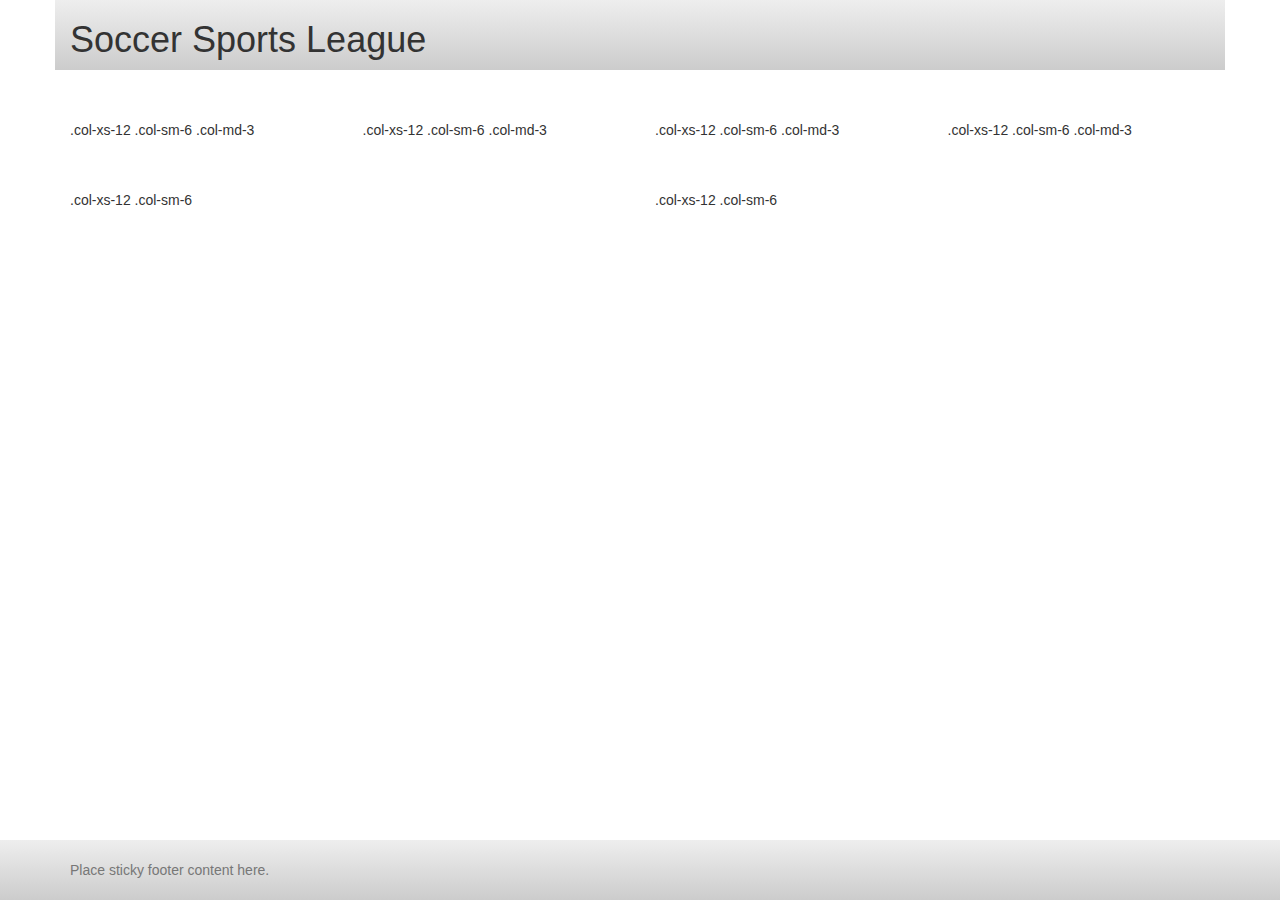
==== index.html @ 2d5b6041 "add sticky footer" ====
<!DOCTYPE html>
<html lang="">
<head>
    <meta charset="UTF-8">
    <meta name="viewport" content="width=device-width, initial-scale=1.0">
    <title>Sport League</title>
    <link rel="stylesheet" href="css/main.css">
    <link rel="stylesheet" href="https://maxcdn.bootstrapcdn.com/bootstrap/3.3.1/css/bootstrap.min.css">

    <script src="//code.jquery.com/jquery-1.11.0.min.js"></script>
    <script src="https://maxcdn.bootstrapcdn.com/bootstrap/3.3.1/js/bootstrap.min.js"></script>

</head>

<body>

    <div class="container">
        <header class="row">
            <div class="col-xs-12">
                <h1>Soccer Sports League</h1>
            </div>
        </header>
<!--
        <svg id="first-ball" version="1.1" id="ball-layer" xmlns="http://www.w3.org/2000/svg" xmlns:xlink="http://www.w3.org/1999/xlink" x="0px" y="0px"
             viewBox="200 -300 4096 4096" enable-background="new 200 -300 4096 4096">
            <g id="ball-object" transform="translate(800,500) rotate(10)">
            <animateMotion
              path="M-186.4-1913.2c0,0,1720.5,4907,2464.4,1403.7
	S5121.4,720.2,5121.4,720.2"
              begin="0s" dur="3s" repeatCount="indefinite"
              />
                <radialGradient id="shadow_1_" cx="400.1375" cy="200.0938" r="0.8" gradientTransform="matrix(761.9048 0 0 -761.9048 -304447.8438 152295)" gradientUnits="userSpaceOnUse">
                <stop  offset="0" style="stop-color:#FFFFFF"/>
                <stop  offset="0.4" style="stop-color:#FFFFFF"/>
                <stop  offset="0.8" style="stop-color:#EEEEEE"/>
            </radialGradient>
            <circle id="shadow" fill="url(#shadow_1_)" cx="495" cy="-5" r="381"/>
            <g id="internal">
                <g>
                    <defs>
                        <circle id="SVGID_1_" cx="495" cy="-5" r="381"/>
                    </defs>
                    <clipPath id="SVGID_2_">
                        <use xlink:href="#SVGID_1_"  overflow="visible"/>
                    </clipPath>
                    <g id="black_stuff_3_" clip-path="url(#SVGID_2_)">
                        <g>
                            <path stroke="#000000" stroke-linejoin="round" d="M517.9-126.9c50.8,10.2,101.6,26.7,152.4,49.5
                                C698.2-118,721-153.6,738.8-184C703.3-237.4,669-274.2,636-294.5c-50.8,2.5-96.5,12.7-137.1,30.5
                                C506.4-220.9,512.8-175.2,517.9-126.9"/>
                            <path stroke="#000000" stroke-linejoin="round" d="M396-12.6c-48.3-15.2-94-26.7-137.1-34.3c-30.5,40.6-48.3,82.5-53.3,125.7
                                c17.8,45.7,50.8,86.3,99,121.9c45.7-17.8,87.6-36.8,125.7-57.1C415,82.6,403.6,30.6,396-12.6"/>
                            <path stroke="#000000" stroke-linejoin="round" d="M133.1,78.8c-17.8-25.4-26.7-63.5-26.7-114.3v335.2h64.8
                                C145.8,210.9,133.1,137.2,133.1,78.8"/>
                            <path stroke="#000000" stroke-linejoin="round" d="M704.5,86.4c-35.6,43.2-74.9,78.7-118.1,106.7c10.2,33,19,67.3,26.7,102.9
                                c61-2.5,107.9-17.8,141-45.7c25.4-43.2,40.6-83.8,45.7-121.9C761.7,110.6,729.9,96.6,704.5,86.4"/>
                            <path stroke="#000000" stroke-linejoin="round" d="M495,452.1l-11.4-95.2c-55.9-5.1-105.4-21.6-148.6-49.5
                                c-20.3,5.1-43.2,3.8-68.6-3.8"/>
                            <path stroke="#000000" stroke-linejoin="round" d="M152.1-187.9c25.4-10.2,53.3-11.4,83.8-3.8c40.6-55.9,82.5-91.4,125.7-106.7
                                c0-58.4-6.3-87.6-19-87.6H114"/>
                            <path stroke="#000000" stroke-linejoin="round" d="M876-214.5L826.4-146C854.4-77.4,867.1-24,864.5,14l11.4,3.8"/>
                        </g>
                        <g>
                            <path fill="none" stroke="#000000" stroke-linejoin="round" d="M517.9-126.9C456.9-76.1,416.3-38,396-12.6 M670.2-77.4
                                c20.3,61,31.7,115.6,34.3,163.8 M738.8-184c33,7.6,62.2,20.3,87.6,38.1 M636-294.5c5.1-35.6,3.8-66-3.8-91.4 M498.8-264
                                c-35.6-22.9-81.3-34.3-137.1-34.3 M258.8-46.9c-12.7-35.6-20.3-83.8-22.9-144.8 M205.5,78.8c-22.9,5.1-47,5.1-72.4,0
                                 M304.5,200.7c2.5,40.6,12.7,76.2,30.5,106.7 M430.2,143.6c43.2,22.9,95.2,39.4,156.2,49.5 M613.1,296
                                c-27.9,33-71.1,53.3-129.5,61 M754,250.2l45.7,49.5 M799.8,128.3c25.4-25.4,47-63.5,64.8-114.3"/>
                        </g>
                    </g>
                </g>
            </g>

                <radialGradient id="circumference_1_" cx="400.2375" cy="199.8938" r="0.5" gradientTransform="matrix(761.9048 0 0 -761.9048 -304447.8438 152295)" gradientUnits="userSpaceOnUse">
                <stop  offset="0" style="stop-color:#FFFFFF;stop-opacity:0"/>
                <stop  offset="0.8" style="stop-color:#FFFFFF;stop-opacity:0"/>
                <stop  offset="0.99" style="stop-color:#000000;stop-opacity:0.3"/>
                <stop  offset="1" style="stop-color:#000000"/>
            </radialGradient>
            <circle id="circumference" fill="url(#circumference_1_)" cx="495" cy="-5" r="381"/>
        </g>
        </svg>
        <svg id="first-ball" version="1.1" id="ball-layer" xmlns="http://www.w3.org/2000/svg" xmlns:xlink="http://www.w3.org/1999/xlink" x="0px" y="0px"
             viewBox="200 -300 4096 4096" enable-background="new 200 -300 4096 4096">
            <g id="ball-object" transform="translate(800,500) rotate(10)">
            <animateMotion
              path="M-186.4-1913.2c0,0,1720.5,4907,2464.4,1403.7
	S5121.4,720.2,5121.4,720.2"
              begin="0.5s" dur="3s" repeatCount="indefinite"
              />
                <radialGradient id="shadow_1_" cx="400.1375" cy="200.0938" r="0.8" gradientTransform="matrix(761.9048 0 0 -761.9048 -304447.8438 152295)" gradientUnits="userSpaceOnUse">
                <stop  offset="0" style="stop-color:#FFFFFF"/>
                <stop  offset="0.4" style="stop-color:#FFFFFF"/>
                <stop  offset="0.8" style="stop-color:#EEEEEE"/>
            </radialGradient>
            <circle id="shadow" fill="url(#shadow_1_)" cx="495" cy="-5" r="381"/>
            <g id="internal">
                <g>
                    <defs>
                        <circle id="SVGID_1_" cx="495" cy="-5" r="381"/>
                    </defs>
                    <clipPath id="SVGID_2_">
                        <use xlink:href="#SVGID_1_"  overflow="visible"/>
                    </clipPath>
                    <g id="black_stuff_3_" clip-path="url(#SVGID_2_)">
                        <g>
                            <path stroke="#000000" stroke-linejoin="round" d="M517.9-126.9c50.8,10.2,101.6,26.7,152.4,49.5
                                C698.2-118,721-153.6,738.8-184C703.3-237.4,669-274.2,636-294.5c-50.8,2.5-96.5,12.7-137.1,30.5
                                C506.4-220.9,512.8-175.2,517.9-126.9"/>
                            <path stroke="#000000" stroke-linejoin="round" d="M396-12.6c-48.3-15.2-94-26.7-137.1-34.3c-30.5,40.6-48.3,82.5-53.3,125.7
                                c17.8,45.7,50.8,86.3,99,121.9c45.7-17.8,87.6-36.8,125.7-57.1C415,82.6,403.6,30.6,396-12.6"/>
                            <path stroke="#000000" stroke-linejoin="round" d="M133.1,78.8c-17.8-25.4-26.7-63.5-26.7-114.3v335.2h64.8
                                C145.8,210.9,133.1,137.2,133.1,78.8"/>
                            <path stroke="#000000" stroke-linejoin="round" d="M704.5,86.4c-35.6,43.2-74.9,78.7-118.1,106.7c10.2,33,19,67.3,26.7,102.9
                                c61-2.5,107.9-17.8,141-45.7c25.4-43.2,40.6-83.8,45.7-121.9C761.7,110.6,729.9,96.6,704.5,86.4"/>
                            <path stroke="#000000" stroke-linejoin="round" d="M495,452.1l-11.4-95.2c-55.9-5.1-105.4-21.6-148.6-49.5
                                c-20.3,5.1-43.2,3.8-68.6-3.8"/>
                            <path stroke="#000000" stroke-linejoin="round" d="M152.1-187.9c25.4-10.2,53.3-11.4,83.8-3.8c40.6-55.9,82.5-91.4,125.7-106.7
                                c0-58.4-6.3-87.6-19-87.6H114"/>
                            <path stroke="#000000" stroke-linejoin="round" d="M876-214.5L826.4-146C854.4-77.4,867.1-24,864.5,14l11.4,3.8"/>
                        </g>
                        <g>
                            <path fill="none" stroke="#000000" stroke-linejoin="round" d="M517.9-126.9C456.9-76.1,416.3-38,396-12.6 M670.2-77.4
                                c20.3,61,31.7,115.6,34.3,163.8 M738.8-184c33,7.6,62.2,20.3,87.6,38.1 M636-294.5c5.1-35.6,3.8-66-3.8-91.4 M498.8-264
                                c-35.6-22.9-81.3-34.3-137.1-34.3 M258.8-46.9c-12.7-35.6-20.3-83.8-22.9-144.8 M205.5,78.8c-22.9,5.1-47,5.1-72.4,0
                                 M304.5,200.7c2.5,40.6,12.7,76.2,30.5,106.7 M430.2,143.6c43.2,22.9,95.2,39.4,156.2,49.5 M613.1,296
                                c-27.9,33-71.1,53.3-129.5,61 M754,250.2l45.7,49.5 M799.8,128.3c25.4-25.4,47-63.5,64.8-114.3"/>
                        </g>
                    </g>
                </g>
            </g>

                <radialGradient id="circumference_1_" cx="400.2375" cy="199.8938" r="0.5" gradientTransform="matrix(761.9048 0 0 -761.9048 -304447.8438 152295)" gradientUnits="userSpaceOnUse">
                <stop  offset="0" style="stop-color:#FFFFFF;stop-opacity:0"/>
                <stop  offset="0.8" style="stop-color:#FFFFFF;stop-opacity:0"/>
                <stop  offset="0.99" style="stop-color:#000000;stop-opacity:0.3"/>
                <stop  offset="1" style="stop-color:#000000"/>
            </radialGradient>
            <circle id="circumference" fill="url(#circumference_1_)" cx="495" cy="-5" r="381"/>
        </g>
        </svg>

        <svg id="first-ball" version="1.1" id="ball-layer" xmlns="http://www.w3.org/2000/svg" xmlns:xlink="http://www.w3.org/1999/xlink" x="0px" y="0px"
             viewBox="200 -300 4096 4096" enable-background="new 200 -300 4096 4096">
            <g id="ball-object" transform="translate(800,500) rotate(10)">
            <animateMotion
              path="M-186.4-1913.2c0,0,1720.5,4907,2464.4,1403.7
	S5121.4,720.2,5121.4,720.2"
              begin="1s" dur="3s" repeatCount="indefinite"
              />
                <radialGradient id="shadow_1_" cx="400.1375" cy="200.0938" r="0.8" gradientTransform="matrix(761.9048 0 0 -761.9048 -304447.8438 152295)" gradientUnits="userSpaceOnUse">
                <stop  offset="0" style="stop-color:#FFFFFF"/>
                <stop  offset="0.4" style="stop-color:#FFFFFF"/>
                <stop  offset="0.8" style="stop-color:#EEEEEE"/>
            </radialGradient>
            <circle id="shadow" fill="url(#shadow_1_)" cx="495" cy="-5" r="381"/>
            <g id="internal">
                <g>
                    <defs>
                        <circle id="SVGID_1_" cx="495" cy="-5" r="381"/>
                    </defs>
                    <clipPath id="SVGID_2_">
                        <use xlink:href="#SVGID_1_"  overflow="visible"/>
                    </clipPath>
                    <g id="black_stuff_3_" clip-path="url(#SVGID_2_)">
                        <g>
                            <path stroke="#000000" stroke-linejoin="round" d="M517.9-126.9c50.8,10.2,101.6,26.7,152.4,49.5
                                C698.2-118,721-153.6,738.8-184C703.3-237.4,669-274.2,636-294.5c-50.8,2.5-96.5,12.7-137.1,30.5
                                C506.4-220.9,512.8-175.2,517.9-126.9"/>
                            <path stroke="#000000" stroke-linejoin="round" d="M396-12.6c-48.3-15.2-94-26.7-137.1-34.3c-30.5,40.6-48.3,82.5-53.3,125.7
                                c17.8,45.7,50.8,86.3,99,121.9c45.7-17.8,87.6-36.8,125.7-57.1C415,82.6,403.6,30.6,396-12.6"/>
                            <path stroke="#000000" stroke-linejoin="round" d="M133.1,78.8c-17.8-25.4-26.7-63.5-26.7-114.3v335.2h64.8
                                C145.8,210.9,133.1,137.2,133.1,78.8"/>
                            <path stroke="#000000" stroke-linejoin="round" d="M704.5,86.4c-35.6,43.2-74.9,78.7-118.1,106.7c10.2,33,19,67.3,26.7,102.9
                                c61-2.5,107.9-17.8,141-45.7c25.4-43.2,40.6-83.8,45.7-121.9C761.7,110.6,729.9,96.6,704.5,86.4"/>
                            <path stroke="#000000" stroke-linejoin="round" d="M495,452.1l-11.4-95.2c-55.9-5.1-105.4-21.6-148.6-49.5
                                c-20.3,5.1-43.2,3.8-68.6-3.8"/>
                            <path stroke="#000000" stroke-linejoin="round" d="M152.1-187.9c25.4-10.2,53.3-11.4,83.8-3.8c40.6-55.9,82.5-91.4,125.7-106.7
                                c0-58.4-6.3-87.6-19-87.6H114"/>
                            <path stroke="#000000" stroke-linejoin="round" d="M876-214.5L826.4-146C854.4-77.4,867.1-24,864.5,14l11.4,3.8"/>
                        </g>
                        <g>
                            <path fill="none" stroke="#000000" stroke-linejoin="round" d="M517.9-126.9C456.9-76.1,416.3-38,396-12.6 M670.2-77.4
                                c20.3,61,31.7,115.6,34.3,163.8 M738.8-184c33,7.6,62.2,20.3,87.6,38.1 M636-294.5c5.1-35.6,3.8-66-3.8-91.4 M498.8-264
                                c-35.6-22.9-81.3-34.3-137.1-34.3 M258.8-46.9c-12.7-35.6-20.3-83.8-22.9-144.8 M205.5,78.8c-22.9,5.1-47,5.1-72.4,0
                                 M304.5,200.7c2.5,40.6,12.7,76.2,30.5,106.7 M430.2,143.6c43.2,22.9,95.2,39.4,156.2,49.5 M613.1,296
                                c-27.9,33-71.1,53.3-129.5,61 M754,250.2l45.7,49.5 M799.8,128.3c25.4-25.4,47-63.5,64.8-114.3"/>
                        </g>
                    </g>
                </g>
            </g>

                <radialGradient id="circumference_1_" cx="400.2375" cy="199.8938" r="0.5" gradientTransform="matrix(761.9048 0 0 -761.9048 -304447.8438 152295)" gradientUnits="userSpaceOnUse">
                <stop  offset="0" style="stop-color:#FFFFFF;stop-opacity:0"/>
                <stop  offset="0.8" style="stop-color:#FFFFFF;stop-opacity:0"/>
                <stop  offset="0.99" style="stop-color:#000000;stop-opacity:0.3"/>
                <stop  offset="1" style="stop-color:#000000"/>
            </radialGradient>
            <circle id="circumference" fill="url(#circumference_1_)" cx="495" cy="-5" r="381"/>
        </g>
        </svg>

        <svg id="first-ball" version="1.1" id="ball-layer" xmlns="http://www.w3.org/2000/svg" xmlns:xlink="http://www.w3.org/1999/xlink" x="0px" y="0px"
             viewBox="200 -300 4096 4096" enable-background="new 200 -300 4096 4096">
            <g id="ball-object" transform="translate(800,500) rotate(10)">
            <animateMotion
              path="M-186.4-546.2c0,0,754.3,1947.4,1141.3,553.7S2119,510,2119,510"
              begin="1.5s" dur="3s" repeatCount="indefinite"
              />
                <radialGradient id="shadow_1_" cx="400.1375" cy="200.0938" r="0.8" gradientTransform="matrix(761.9048 0 0 -761.9048 -304447.8438 152295)" gradientUnits="userSpaceOnUse">
                <stop  offset="0" style="stop-color:#FFFFFF"/>
                <stop  offset="0.4" style="stop-color:#FFFFFF"/>
                <stop  offset="0.8" style="stop-color:#EEEEEE"/>
            </radialGradient>
            <circle id="shadow" fill="url(#shadow_1_)" cx="495" cy="-5" r="381"/>
            <g id="internal">
                <g>
                    <defs>
                        <circle id="SVGID_1_" cx="495" cy="-5" r="381"/>
                    </defs>
                    <clipPath id="SVGID_2_">
                        <use xlink:href="#SVGID_1_"  overflow="visible"/>
                    </clipPath>
                    <g id="black_stuff_3_" clip-path="url(#SVGID_2_)">
                        <g>
                            <path stroke="#000000" stroke-linejoin="round" d="M517.9-126.9c50.8,10.2,101.6,26.7,152.4,49.5
                                C698.2-118,721-153.6,738.8-184C703.3-237.4,669-274.2,636-294.5c-50.8,2.5-96.5,12.7-137.1,30.5
                                C506.4-220.9,512.8-175.2,517.9-126.9"/>
                            <path stroke="#000000" stroke-linejoin="round" d="M396-12.6c-48.3-15.2-94-26.7-137.1-34.3c-30.5,40.6-48.3,82.5-53.3,125.7
                                c17.8,45.7,50.8,86.3,99,121.9c45.7-17.8,87.6-36.8,125.7-57.1C415,82.6,403.6,30.6,396-12.6"/>
                            <path stroke="#000000" stroke-linejoin="round" d="M133.1,78.8c-17.8-25.4-26.7-63.5-26.7-114.3v335.2h64.8
                                C145.8,210.9,133.1,137.2,133.1,78.8"/>
                            <path stroke="#000000" stroke-linejoin="round" d="M704.5,86.4c-35.6,43.2-74.9,78.7-118.1,106.7c10.2,33,19,67.3,26.7,102.9
                                c61-2.5,107.9-17.8,141-45.7c25.4-43.2,40.6-83.8,45.7-121.9C761.7,110.6,729.9,96.6,704.5,86.4"/>
                            <path stroke="#000000" stroke-linejoin="round" d="M495,452.1l-11.4-95.2c-55.9-5.1-105.4-21.6-148.6-49.5
                                c-20.3,5.1-43.2,3.8-68.6-3.8"/>
                            <path stroke="#000000" stroke-linejoin="round" d="M152.1-187.9c25.4-10.2,53.3-11.4,83.8-3.8c40.6-55.9,82.5-91.4,125.7-106.7
                                c0-58.4-6.3-87.6-19-87.6H114"/>
                            <path stroke="#000000" stroke-linejoin="round" d="M876-214.5L826.4-146C854.4-77.4,867.1-24,864.5,14l11.4,3.8"/>
                        </g>
                        <g>
                            <path fill="none" stroke="#000000" stroke-linejoin="round" d="M517.9-126.9C456.9-76.1,416.3-38,396-12.6 M670.2-77.4
                                c20.3,61,31.7,115.6,34.3,163.8 M738.8-184c33,7.6,62.2,20.3,87.6,38.1 M636-294.5c5.1-35.6,3.8-66-3.8-91.4 M498.8-264
                                c-35.6-22.9-81.3-34.3-137.1-34.3 M258.8-46.9c-12.7-35.6-20.3-83.8-22.9-144.8 M205.5,78.8c-22.9,5.1-47,5.1-72.4,0
                                 M304.5,200.7c2.5,40.6,12.7,76.2,30.5,106.7 M430.2,143.6c43.2,22.9,95.2,39.4,156.2,49.5 M613.1,296
                                c-27.9,33-71.1,53.3-129.5,61 M754,250.2l45.7,49.5 M799.8,128.3c25.4-25.4,47-63.5,64.8-114.3"/>
                        </g>
                    </g>
                </g>
            </g>

                <radialGradient id="circumference_1_" cx="400.2375" cy="199.8938" r="0.5" gradientTransform="matrix(761.9048 0 0 -761.9048 -304447.8438 152295)" gradientUnits="userSpaceOnUse">
                <stop  offset="0" style="stop-color:#FFFFFF;stop-opacity:0"/>
                <stop  offset="0.8" style="stop-color:#FFFFFF;stop-opacity:0"/>
                <stop  offset="0.99" style="stop-color:#000000;stop-opacity:0.3"/>
                <stop  offset="1" style="stop-color:#000000"/>
            </radialGradient>
            <circle id="circumference" fill="url(#circumference_1_)" cx="495" cy="-5" r="381"/>
        </g>
        </svg>
-->

<!--        Navigation Bar: Columns start at 100% wide on mobile and bump up 50% wide on
tablets and finally 25% on desktop browsers. -->
        <div class="row top-buffer">
            <div class="col-xs-12 col-sm-6 col-md-3">.col-xs-12 .col-sm-6 .col-md-3</div>
            <div class="col-xs-12 col-sm-6 col-md-3">.col-xs-12 .col-sm-6 .col-md-3</div>
            <div class="col-xs-12 col-sm-6 col-md-3">.col-xs-12 .col-sm-6 .col-md-3</div>
            <div class="col-xs-12 col-sm-6 col-md-3">.col-xs-12 .col-sm-6 .col-md-3</div>
        </div>

<!--        Contents:-->
        <div class="row top-buffer">
            <div class="col-xs-12 col-sm-6">.col-xs-12 .col-sm-6</div>
            <div class="col-xs-12 col-sm-6">.col-xs-12 .col-sm-6</div>
        </div>
    </div> <!--Closing tag for bootstrap container div -->

    <footer class="footer">
      <div class="container">
        <p class="text-muted">Place sticky footer content here.</p>
      </div>
    </footer>
</body>
</html>
---- css/main.css ----
.container {
  /*
      background-image: url("../img/soccer-field.jpg");
      background-repeat: no-repeat;
      background-position: top left;
      background-size: cover;
  */
  /*    height: 500px;*/ }

header, footer {
  background: #eeeeee;
  background: -moz-linear-gradient(top, #eeeeee 0%, #cccccc 100%);
  background: -webkit-gradient(linear, left top, left bottom, color-stop(0%, #eeeeee), color-stop(100%, #cccccc));
  background: -webkit-linear-gradient(top, #eeeeee 0%, #cccccc 100%);
  background: -o-linear-gradient(top, #eeeeee 0%, #cccccc 100%);
  background: -ms-linear-gradient(top, #eeeeee 0%, #cccccc 100%);
  background: linear-gradient(to bottom, #eeeeee 0%, #cccccc 100%); }

.footer .text-muted {
  margin: 20px 0; }

html {
  position: relative;
  min-height: 100%; }

body {
  /* Margin bottom by footer height */
  margin-bottom: 60px; }

.footer {
  position: absolute;
  bottom: 0;
  width: 100%;
  /* Set the fixed height of the footer here */
  height: 60px;
  background-color: #f5f5f5; }

.top-buffer {
  margin-top: 50px; }

/************************** svg styling ************************/
#internal #black_stuff_3_ g {
  fill: orange; }

#shadow {
  fill: white; }

#first-ball {
  width: 20%; }

/*# sourceMappingURL=main.css.map */
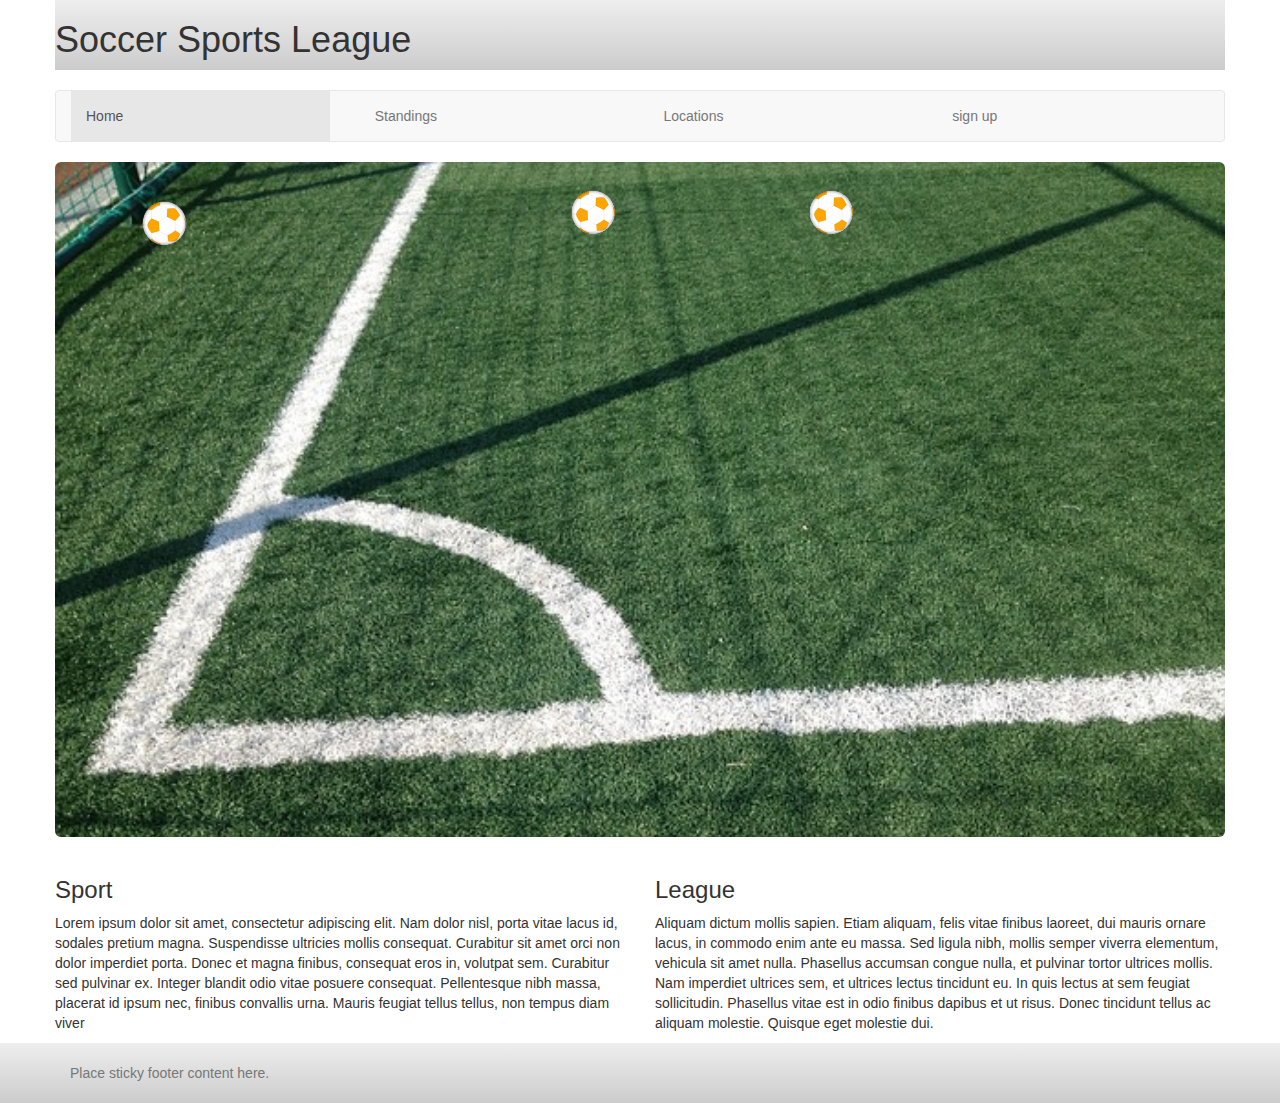
==== commit 6339292b: "adding navbar and image to homepage" ====
--- a/index.html
+++ b/index.html
@@ -4,8 +4,8 @@
     <meta charset="UTF-8">
     <meta name="viewport" content="width=device-width, initial-scale=1.0">
     <title>Sport League</title>
+    <link rel="stylesheet" href="https://maxcdn.bootstrapcdn.com/bootstrap/3.3.1/css/bootstrap.min.css">
     <link rel="stylesheet" href="css/main.css">
-    <link rel="stylesheet" href="https://maxcdn.bootstrapcdn.com/bootstrap/3.3.1/css/bootstrap.min.css">
 
     <script src="//code.jquery.com/jquery-1.11.0.min.js"></script>
     <script src="https://maxcdn.bootstrapcdn.com/bootstrap/3.3.1/js/bootstrap.min.js"></script>
@@ -16,12 +16,25 @@
 
     <div class="container">
         <header class="row">
-            <div class="col-xs-12">
-                <h1>Soccer Sports League</h1>
-            </div>
+            <h1>Soccer Sports League</h1>
         </header>
-<!--
-        <svg id="first-ball" version="1.1" id="ball-layer" xmlns="http://www.w3.org/2000/svg" xmlns:xlink="http://www.w3.org/1999/xlink" x="0px" y="0px"
+
+<!--        Navigation Bar: Columns start at 100% wide on mobile and bump up 50% wide on
+tablets and finally 25% on desktop browsers. -->
+
+    <nav class="row navbar navbar-default top-buffer" role="navigation">
+          <ul class="container nav navbar-nav">
+            <li class="active col-xs-12 col-sm-6 col-md-3"><a href="#">Home</a></li>
+            <li class="col-xs-12 col-sm-6 col-md-3"><a href="#standings">Standings</a></li>
+            <li class="col-xs-12 col-sm-6 col-md-3"><a href="#locations">Locations</a></li>
+            <li class="col-xs-12 col-sm-6 col-md-3"><a href="#sign-up">sign up</a></li>
+          </ul>
+    </nav>
+
+    <article class="row top-buffer">
+        <div class="jumbotron">
+<!--            <img src="img/soccer-field.jpg" id="soccer-field" class="img-responsive" alt="soccer field">-->
+            <svg id="first-ball" version="1.1" id="ball-layer" xmlns="http://www.w3.org/2000/svg" xmlns:xlink="http://www.w3.org/1999/xlink" x="0px" y="0px"
              viewBox="200 -300 4096 4096" enable-background="new 200 -300 4096 4096">
             <g id="ball-object" transform="translate(800,500) rotate(10)">
             <animateMotion
@@ -258,22 +271,21 @@
             <circle id="circumference" fill="url(#circumference_1_)" cx="495" cy="-5" r="381"/>
         </g>
         </svg>
--->
-
-<!--        Navigation Bar: Columns start at 100% wide on mobile and bump up 50% wide on
-tablets and finally 25% on desktop browsers. -->
-        <div class="row top-buffer">
-            <div class="col-xs-12 col-sm-6 col-md-3">.col-xs-12 .col-sm-6 .col-md-3</div>
-            <div class="col-xs-12 col-sm-6 col-md-3">.col-xs-12 .col-sm-6 .col-md-3</div>
-            <div class="col-xs-12 col-sm-6 col-md-3">.col-xs-12 .col-sm-6 .col-md-3</div>
-            <div class="col-xs-12 col-sm-6 col-md-3">.col-xs-12 .col-sm-6 .col-md-3</div>
         </div>
+
 
 <!--        Contents:-->
         <div class="row top-buffer">
-            <div class="col-xs-12 col-sm-6">.col-xs-12 .col-sm-6</div>
-            <div class="col-xs-12 col-sm-6">.col-xs-12 .col-sm-6</div>
+            <div class="col-xs-12 col-sm-6">
+                <h3>Sport</h3>
+                <p>Lorem ipsum dolor sit amet, consectetur adipiscing elit. Nam dolor nisl, porta vitae lacus id, sodales pretium magna. Suspendisse ultricies mollis consequat. Curabitur sit amet orci non dolor imperdiet porta. Donec et magna finibus, consequat eros in, volutpat sem. Curabitur sed pulvinar ex. Integer blandit odio vitae posuere consequat. Pellentesque nibh massa, placerat id ipsum nec, finibus convallis urna. Mauris feugiat tellus tellus, non tempus diam viver</p>
+            </div>
+            <div class="col-xs-12 col-sm-6">
+                <h3>League</h3>
+                <p>Aliquam dictum mollis sapien. Etiam aliquam, felis vitae finibus laoreet, dui mauris ornare lacus, in commodo enim ante eu massa. Sed ligula nibh, mollis semper viverra elementum, vehicula sit amet nulla. Phasellus accumsan congue nulla, et pulvinar tortor ultrices mollis. Nam imperdiet ultrices sem, et ultrices lectus tincidunt eu. In quis lectus at sem feugiat sollicitudin. Phasellus vitae est in odio finibus dapibus et ut risus. Donec tincidunt tellus ac aliquam molestie. Quisque eget molestie dui.</p>
+            </div>
         </div>
+    </article>
     </div> <!--Closing tag for bootstrap container div -->
 
     <footer class="footer">
--- a/css/main.css
+++ b/css/main.css
@@ -1,12 +1,3 @@
-.container {
-  /*
-      background-image: url("../img/soccer-field.jpg");
-      background-repeat: no-repeat;
-      background-position: top left;
-      background-size: cover;
-  */
-  /*    height: 500px;*/ }
-
 header, footer {
   background: #eeeeee;
   background: -moz-linear-gradient(top, #eeeeee 0%, #cccccc 100%);
@@ -16,6 +7,7 @@
   background: -ms-linear-gradient(top, #eeeeee 0%, #cccccc 100%);
   background: linear-gradient(to bottom, #eeeeee 0%, #cccccc 100%); }
 
+/************************* Layout Styling **********************/
 .footer .text-muted {
   margin: 20px 0; }
 
@@ -36,9 +28,24 @@
   background-color: #f5f5f5; }
 
 .top-buffer {
-  margin-top: 50px; }
+  margin-top: 20px; }
 
-/************************** svg styling ************************/
+/************************** Image styling ************************/
+#soccer-field {
+  width: 100%; }
+
+.container .jumbotron {
+  padding: 0; }
+
+.jumbotron {
+  padding: 0;
+  margin: 0;
+  background-image: url("../img/soccer-field.jpg");
+  background-repeat: no-repeat;
+  background-position: top left;
+  background-size: cover;
+  height: 75vh; }
+
 #internal #black_stuff_3_ g {
   fill: orange; }
 
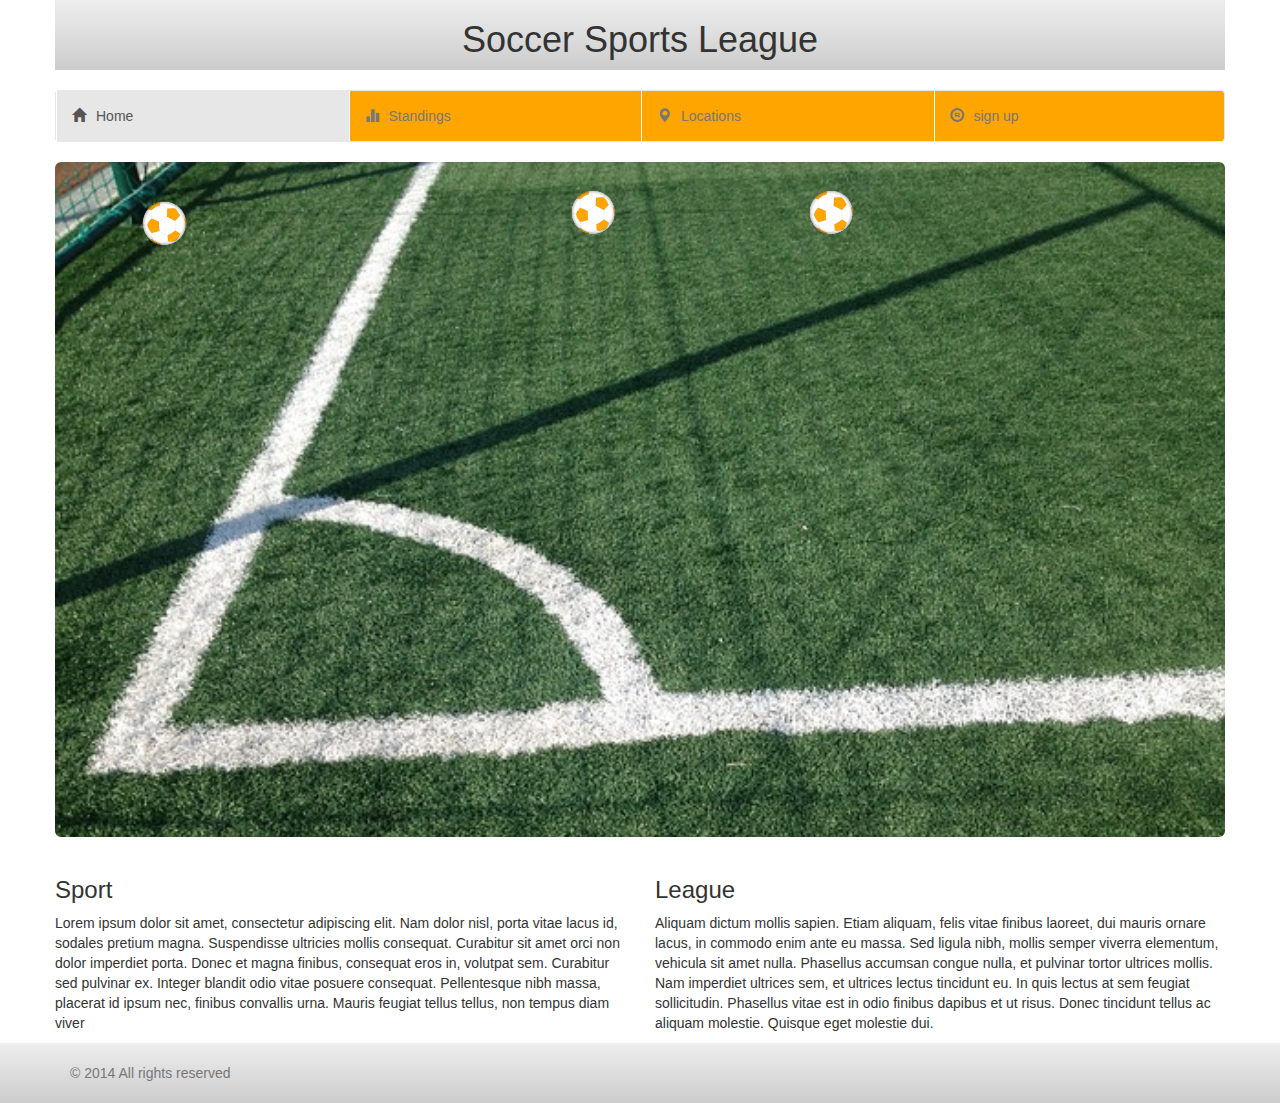
==== commit eb5659b8: "styling navbar" ====
--- a/index.html
+++ b/index.html
@@ -24,10 +24,10 @@
 
     <nav class="row navbar navbar-default top-buffer" role="navigation">
           <ul class="container nav navbar-nav">
-            <li class="active col-xs-12 col-sm-6 col-md-3"><a href="#">Home</a></li>
-            <li class="col-xs-12 col-sm-6 col-md-3"><a href="#standings">Standings</a></li>
-            <li class="col-xs-12 col-sm-6 col-md-3"><a href="#locations">Locations</a></li>
-            <li class="col-xs-12 col-sm-6 col-md-3"><a href="#sign-up">sign up</a></li>
+              <li class="active col-xs-12 col-sm-6 col-md-3"><a href="#"><span class="glyphicon glyphicon-home"></span>Home</a></li>
+              <li class="col-xs-12 col-sm-6 col-md-3"><a href="standings.html"><span class="glyphicon glyphicon-stats"></span>Standings</a></li>
+              <li class="col-xs-12 col-sm-6 col-md-3"><a href="locations.html"><span class="glyphicon glyphicon-map-marker"></span>Locations</a></li>
+              <li class="col-xs-12 col-sm-6 col-md-3"><a href="sign-up.html"><span class="glyphicon glyphicon-registration-mark"></span>sign up</a></li>
           </ul>
     </nav>
 
@@ -290,7 +290,7 @@
 
     <footer class="footer">
       <div class="container">
-        <p class="text-muted">Place sticky footer content here.</p>
+        <p class="text-muted">&copy; 2014 All rights reserved</p>
       </div>
     </footer>
 </body>
--- a/css/main.css
+++ b/css/main.css
@@ -30,6 +30,25 @@
 .top-buffer {
   margin-top: 20px; }
 
+/************************** Navigation Bar Styling ****************/
+.navbar-default {
+  background-color: orange; }
+
+.navbar .nav li {
+  padding-left: 0;
+  padding-right: 0;
+  border-left: 1px solid white; }
+
+.navbar .container {
+  padding-right: 0; }
+
+.nav a span {
+  padding-right: 10px; }
+
+/************************** Font Styling  ***********************/
+header h1 {
+  text-align: center; }
+
 /************************** Image styling ************************/
 #soccer-field {
   width: 100%; }
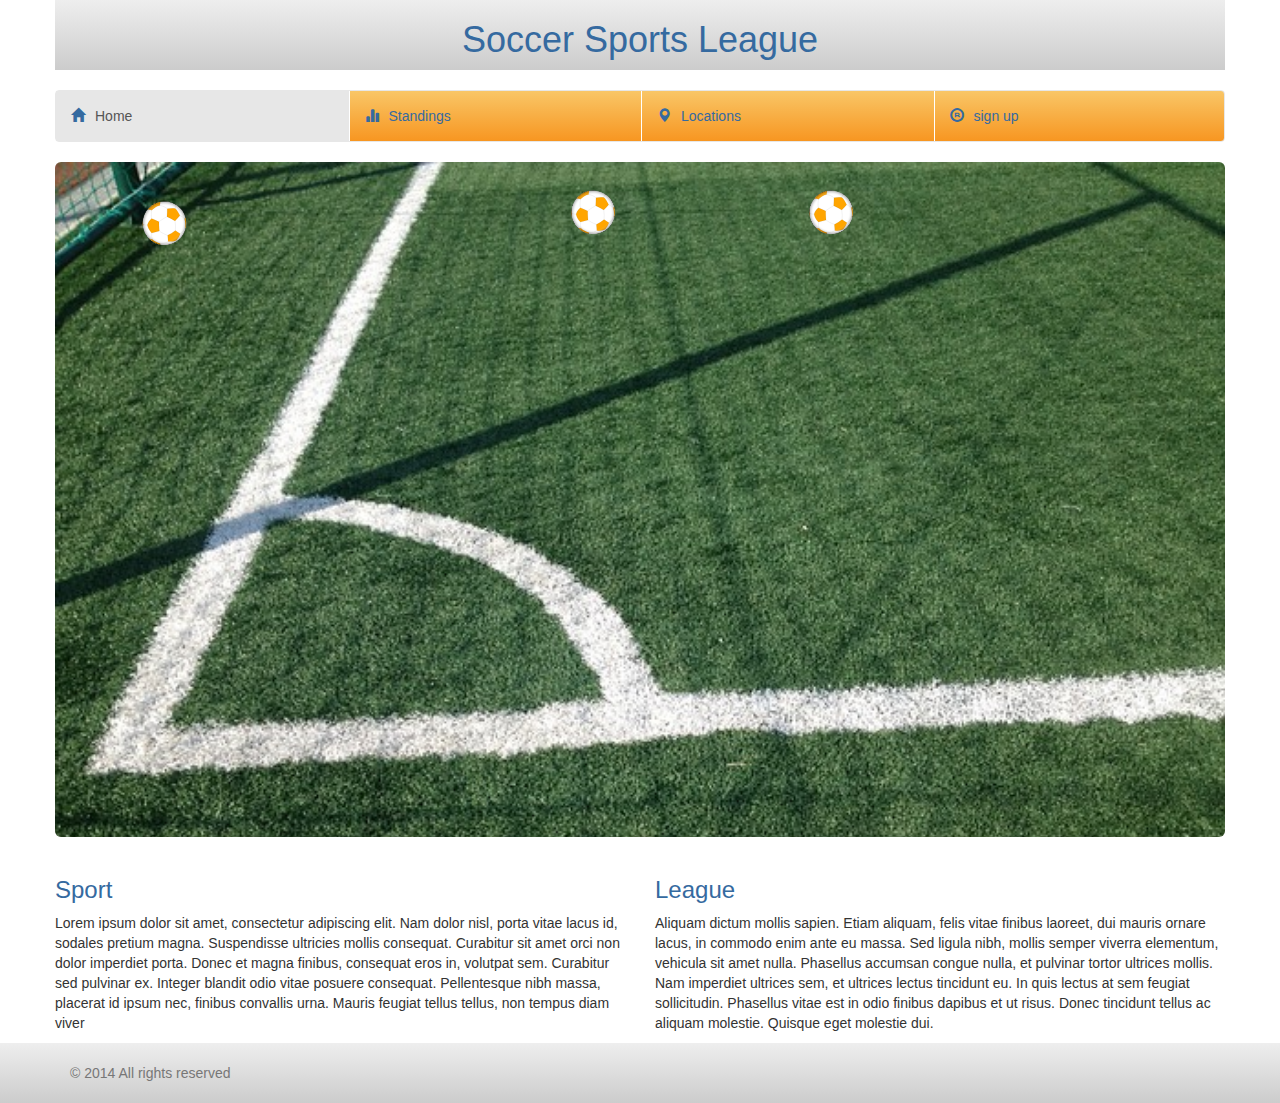
==== commit 8fd87002: "style navigation at different screen sizes & add appropriate spacing between tables for all screen s" ====
--- a/index.html
+++ b/index.html
@@ -24,10 +24,10 @@
 
     <nav class="row navbar navbar-default top-buffer" role="navigation">
           <ul class="container nav navbar-nav">
-              <li class="active col-xs-12 col-sm-6 col-md-3"><a href="#"><span class="glyphicon glyphicon-home"></span>Home</a></li>
-              <li class="col-xs-12 col-sm-6 col-md-3"><a href="standings.html"><span class="glyphicon glyphicon-stats"></span>Standings</a></li>
-              <li class="col-xs-12 col-sm-6 col-md-3"><a href="locations.html"><span class="glyphicon glyphicon-map-marker"></span>Locations</a></li>
-              <li class="col-xs-12 col-sm-6 col-md-3"><a href="sign-up.html"><span class="glyphicon glyphicon-registration-mark"></span>sign up</a></li>
+              <li class="active col-xs-12 col-sm-6 col-md-3 no-padding"><a href="#"><span class="glyphicon glyphicon-home"></span>Home</a></li>
+              <li class="col-xs-12 col-sm-6 col-md-3 no-padding"><a href="standings.html"><span class="glyphicon glyphicon-stats"></span>Standings</a></li>
+              <li class="col-xs-12 col-sm-6 col-md-3 no-padding"><a href="locations.html"><span class="glyphicon glyphicon-map-marker"></span>Locations</a></li>
+              <li class="col-xs-12 col-sm-6 col-md-3 no-padding"><a href="sign-up.html"><span class="glyphicon glyphicon-registration-mark"></span>sign up</a></li>
           </ul>
     </nav>
 
--- a/css/main.css
+++ b/css/main.css
@@ -30,24 +30,41 @@
 .top-buffer {
   margin-top: 20px; }
 
+.no-padding {
+  padding-left: 0;
+  padding-right: 0; }
+
 /************************** Navigation Bar Styling ****************/
 .navbar-default {
-  background-color: orange; }
+  background: #f9c667;
+  background: -moz-linear-gradient(top, #f9c667 0%, #f79621 100%);
+  background: -webkit-gradient(linear, left top, left bottom, color-stop(0%, #f9c667), color-stop(100%, #f79621));
+  background: -webkit-linear-gradient(top, #f9c667 0%, #f79621 100%);
+  background: -o-linear-gradient(top, #f9c667 0%, #f79621 100%);
+  background: -ms-linear-gradient(top, #f9c667 0%, #f79621 100%);
+  background: linear-gradient(to bottom, #f9c667 0%, #f79621 100%); }
 
 .navbar .nav li {
-  padding-left: 0;
-  padding-right: 0;
   border-left: 1px solid white; }
+  .navbar .nav li:first-child {
+    border-left: 0; }
+  .navbar .nav li a {
+    color: #356aa0; }
 
 .navbar .container {
   padding-right: 0; }
 
 .nav a span {
+  /*padding between glyph and navigation text*/
   padding-right: 10px; }
 
 /************************** Font Styling  ***********************/
 header h1 {
-  text-align: center; }
+  text-align: center;
+  color: #356aa0; }
+
+article h3 {
+  color: #356aa0; }
 
 /************************** Image styling ************************/
 #soccer-field {
@@ -65,6 +82,9 @@
   background-size: cover;
   height: 75vh; }
 
+.navbar .glyphicon {
+  color: #356aa0; }
+
 #internal #black_stuff_3_ g {
   fill: orange; }
 
@@ -74,4 +94,35 @@
 #first-ball {
   width: 20%; }
 
+/********************** Table Styling *******************/
+table caption {
+  color: #356aa0;
+  font-size: 1.2em; }
+
+/********************** Media Queries *******************/
+/* Extra small devices (phones, less than 768px) */
+/* No media query since this is the default in Bootstrap */
+/* Small devices (tablets, 768px and up) */
+@media (min-width: 768px) {
+  /*remove border left of third item in navbar*/
+  .navbar .nav li:nth-child(3) {
+    border-left: 0px; }
+
+  /* add top border for second row in navbar.*/
+  .navbar .nav li:nth-child(n+3) {
+    border-top: 1px solid white; }
+
+  .tables-container div:nth-child(2) {
+    padding-left: 15px; } }
+/* Medium devices (desktops, 992px and up) */
+@media (min-width: 992px) {
+  /*revert effect (caused by previous media query) for border left of third item in navbar*/
+  .navbar .nav li:nth-child(3) {
+    border-left: 1px solid white; }
+
+  /* add top border for second row in navbar.*/
+  .navbar .nav li:nth-child(n+3) {
+    border-top: 0; } }
+/* Large devices (large desktops, 1200px and up) */
+
 /*# sourceMappingURL=main.css.map */
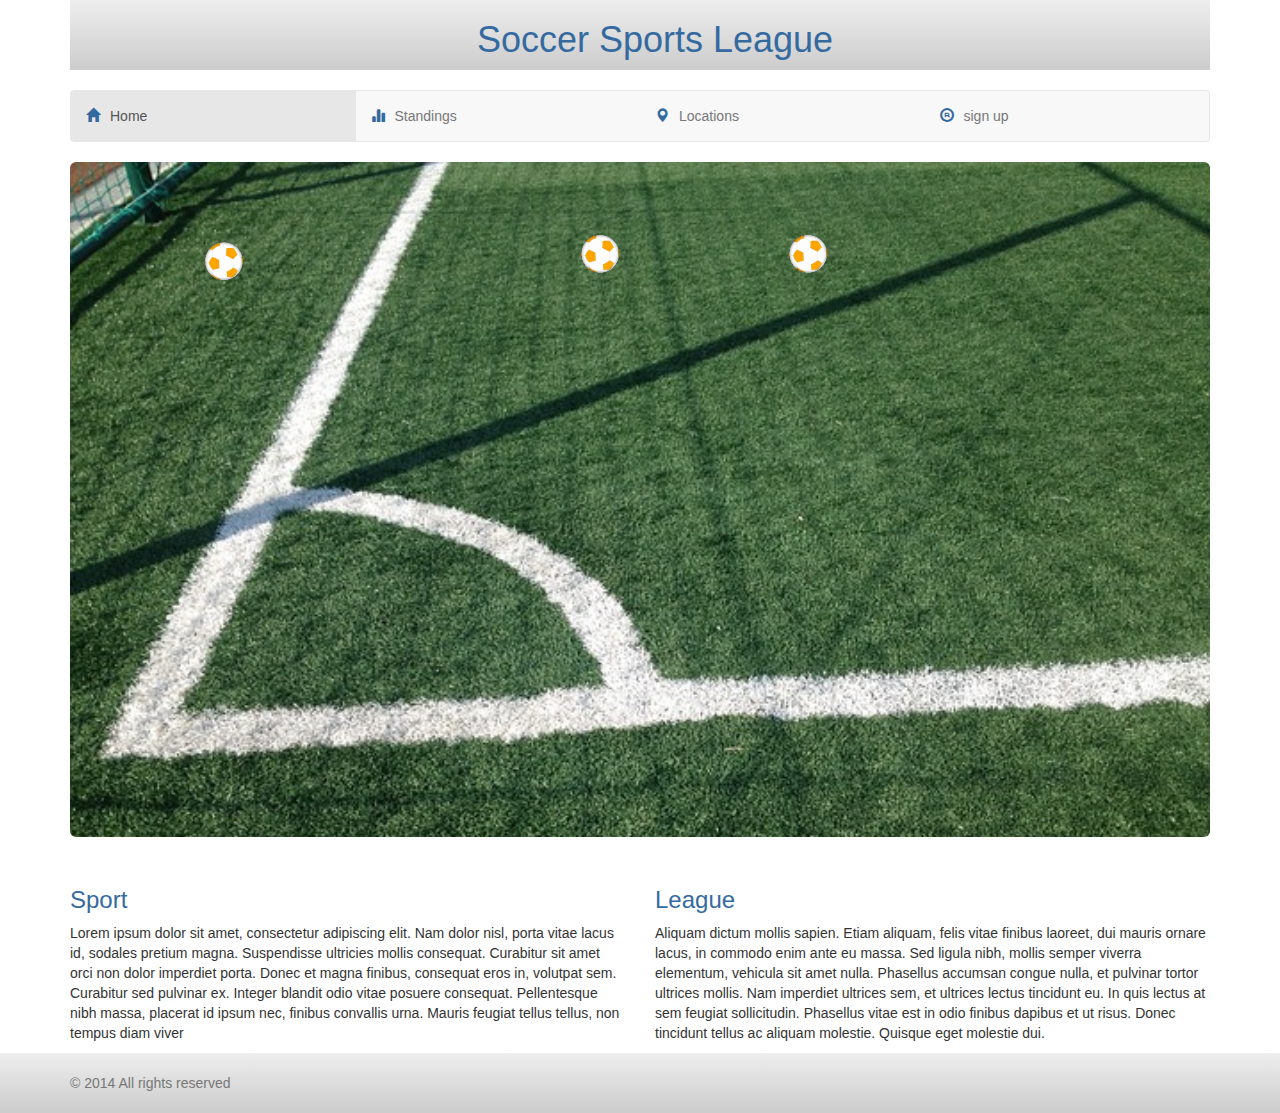
==== commit 13aafeeb: "align navbar to the whole page content" ====
--- a/index.html
+++ b/index.html
@@ -15,15 +15,17 @@
 <body>
 
     <div class="container">
-        <header class="row">
-            <h1>Soccer Sports League</h1>
+        <header>
+            <div class="container">
+                <h1>Soccer Sports League</h1>
+            </div>
         </header>
 
 <!--        Navigation Bar: Columns start at 100% wide on mobile and bump up 50% wide on
 tablets and finally 25% on desktop browsers. -->
 
-    <nav class="row navbar navbar-default top-buffer" role="navigation">
-          <ul class="container nav navbar-nav">
+    <nav class="navbar navbar-default top-buffer" role="navigation">
+          <ul class="nav navbar-nav">
               <li class="active col-xs-12 col-sm-6 col-md-3 no-padding"><a href="#"><span class="glyphicon glyphicon-home"></span>Home</a></li>
               <li class="col-xs-12 col-sm-6 col-md-3 no-padding"><a href="standings.html"><span class="glyphicon glyphicon-stats"></span>Standings</a></li>
               <li class="col-xs-12 col-sm-6 col-md-3 no-padding"><a href="locations.html"><span class="glyphicon glyphicon-map-marker"></span>Locations</a></li>
@@ -31,7 +33,8 @@
           </ul>
     </nav>
 
-    <article class="row top-buffer">
+
+    <article class="top-buffer">
         <div class="jumbotron">
 <!--            <img src="img/soccer-field.jpg" id="soccer-field" class="img-responsive" alt="soccer field">-->
             <svg id="first-ball" version="1.1" id="ball-layer" xmlns="http://www.w3.org/2000/svg" xmlns:xlink="http://www.w3.org/1999/xlink" x="0px" y="0px"
--- a/css/main.css
+++ b/css/main.css
@@ -35,55 +35,31 @@
   padding-right: 0; }
 
 /************************** Navigation Bar Styling ****************/
-.navbar-default {
-  background: #f9c667;
-  background: -moz-linear-gradient(top, #f9c667 0%, #f79621 100%);
-  background: -webkit-gradient(linear, left top, left bottom, color-stop(0%, #f9c667), color-stop(100%, #f79621));
-  background: -webkit-linear-gradient(top, #f9c667 0%, #f79621 100%);
-  background: -o-linear-gradient(top, #f9c667 0%, #f79621 100%);
-  background: -ms-linear-gradient(top, #f9c667 0%, #f79621 100%);
-  background: linear-gradient(to bottom, #f9c667 0%, #f79621 100%); }
-
-.navbar .nav li {
-  border-left: 1px solid white; }
-  .navbar .nav li:first-child {
-    border-left: 0; }
-  .navbar .nav li a {
-    color: #356aa0; }
-
-.navbar .container {
-  padding-right: 0; }
-
-.nav a span {
-  /*padding between glyph and navigation text*/
-  padding-right: 10px; }
+.navbar-nav {
+  width: 100%; }
+  @media (max-width: 768px) {
+    .navbar-nav {
+      margin: 0; } }
 
 /************************** Font Styling  ***********************/
 header h1 {
   text-align: center;
   color: #356aa0; }
 
-article h3 {
+h3, h4 {
   color: #356aa0; }
 
 /************************** Image styling ************************/
-#soccer-field {
-  width: 100%; }
-
-.container .jumbotron {
-  padding: 0; }
-
 .jumbotron {
-  padding: 0;
-  margin: 0;
   background-image: url("../img/soccer-field.jpg");
   background-repeat: no-repeat;
   background-position: top left;
   background-size: cover;
   height: 75vh; }
 
-.navbar .glyphicon {
-  color: #356aa0; }
+.glyphicon {
+  color: #356aa0;
+  padding-right: 10px; }
 
 #internal #black_stuff_3_ g {
   fill: orange; }
@@ -94,10 +70,31 @@
 #first-ball {
   width: 20%; }
 
+#security-code-img {
+  display: none;
+  opacity: 0; }
+
 /********************** Table Styling *******************/
 table caption {
   color: #356aa0;
   font-size: 1.2em; }
+
+/********************* Form Styling  *********************/
+#register-form label {
+  color: #356aa0; }
+
+.glyphicon.glyphicon-question-sign {
+  display: none; }
+
+fieldset legend {
+  color: #FEA604; }
+
+.form-group.required .control-label:after {
+  content: " *";
+  color: orange; }
+
+button[type="submit"] {
+  width: 40%; }
 
 /********************** Media Queries *******************/
 /* Extra small devices (phones, less than 768px) */
@@ -105,24 +102,31 @@
 /* Small devices (tablets, 768px and up) */
 @media (min-width: 768px) {
   /*remove border left of third item in navbar*/
-  .navbar .nav li:nth-child(3) {
-    border-left: 0px; }
+  .tables-container div:nth-child(2) {
+    padding-left: 15px; }
 
-  /* add top border for second row in navbar.*/
-  .navbar .nav li:nth-child(n+3) {
-    border-top: 1px solid white; }
-
-  .tables-container div:nth-child(2) {
-    padding-left: 15px; } }
+  /* Force form groups to align properly.*/
+  .form-inline .form-group {
+    display: block;
+    margin-top: 15px; } }
 /* Medium devices (desktops, 992px and up) */
 @media (min-width: 992px) {
   /*revert effect (caused by previous media query) for border left of third item in navbar*/
-  .navbar .nav li:nth-child(3) {
-    border-left: 1px solid white; }
+  /* remove top buffer that was added to form column for screen-sm-min */
+  #register-form {
+    margin-top: 0; } }
+/* Large devices (large desktops, 1200px and up) */
+@media (min-width: 1200px) {
+  .glyphicon.glyphicon-question-sign {
+    display: inline;
+    padding-left: 10px; }
+    .glyphicon.glyphicon-question-sign:hover #security-code-img {
+      width: 50%;
+      display: inline-block;
+      opacity: 1; }
 
-  /* add top border for second row in navbar.*/
-  .navbar .nav li:nth-child(n+3) {
-    border-top: 0; } }
-/* Large devices (large desktops, 1200px and up) */
+  .form-inline .form-group {
+    display: inline-block;
+    width: 50%; } }
 
 /*# sourceMappingURL=main.css.map */
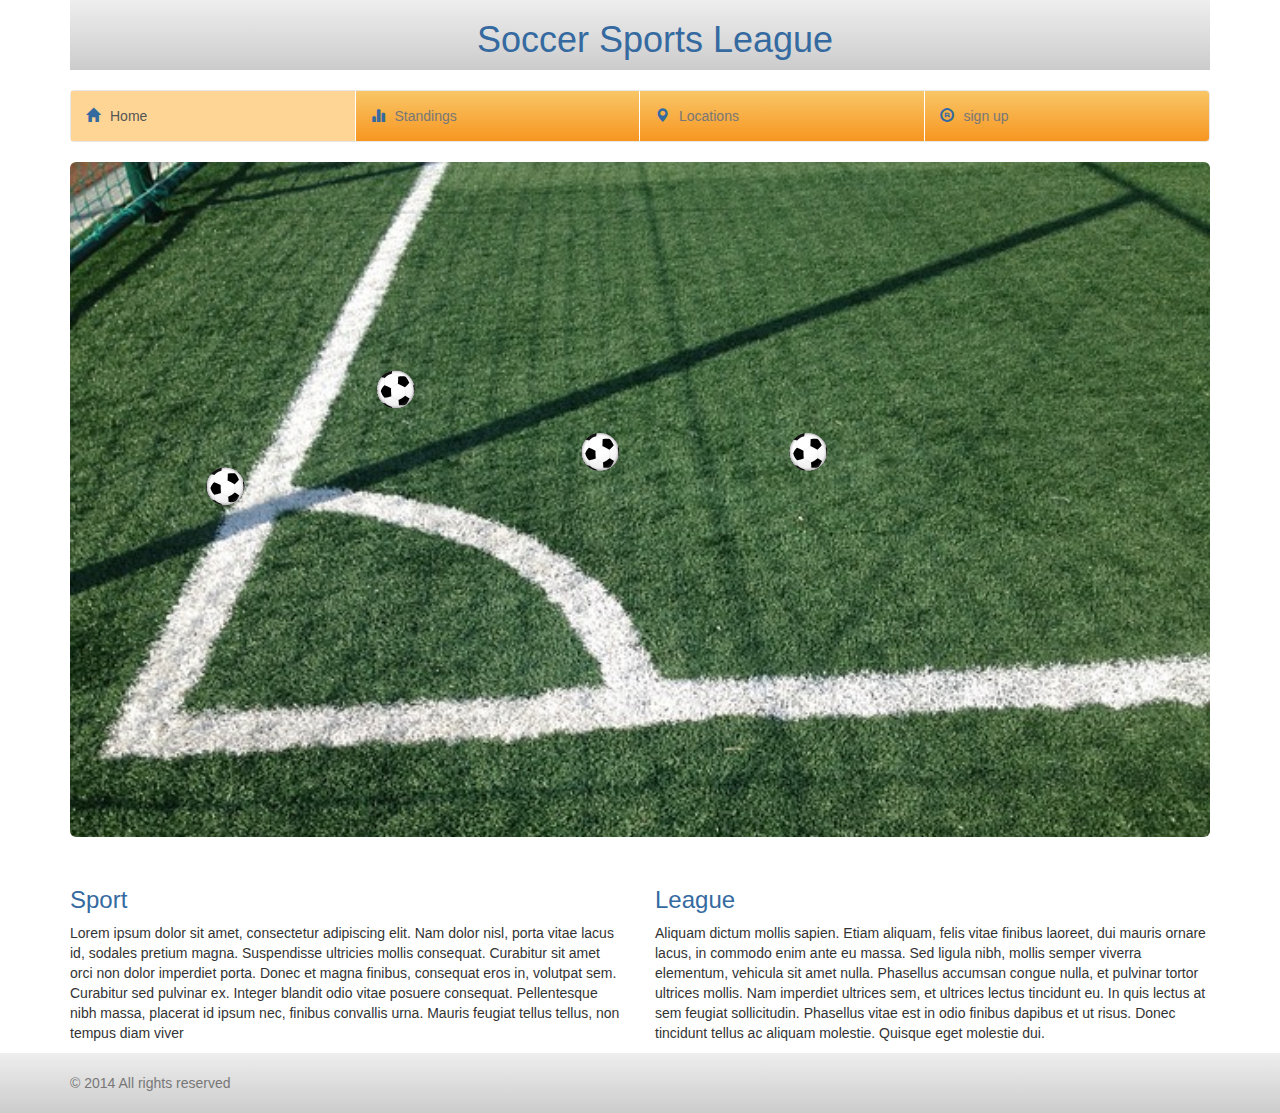
==== commit 166e3631: "fix html warnings in homepage" ====
--- a/index.html
+++ b/index.html
@@ -37,29 +37,29 @@
     <article class="top-buffer">
         <div class="jumbotron">
 <!--            <img src="img/soccer-field.jpg" id="soccer-field" class="img-responsive" alt="soccer field">-->
-            <svg id="first-ball" version="1.1" id="ball-layer" xmlns="http://www.w3.org/2000/svg" xmlns:xlink="http://www.w3.org/1999/xlink" x="0px" y="0px"
+            <svg class="first-ball" version="1.1"  xmlns="http://www.w3.org/2000/svg" xmlns:xlink="http://www.w3.org/1999/xlink" x="0px" y="0px"
              viewBox="200 -300 4096 4096" enable-background="new 200 -300 4096 4096">
-            <g id="ball-object" transform="translate(800,500) rotate(10)">
+            <g  transform="translate(800,1000) rotate(10)">
             <animateMotion
               path="M-186.4-1913.2c0,0,1720.5,4907,2464.4,1403.7
 	S5121.4,720.2,5121.4,720.2"
               begin="0s" dur="3s" repeatCount="indefinite"
               />
-                <radialGradient id="shadow_1_" cx="400.1375" cy="200.0938" r="0.8" gradientTransform="matrix(761.9048 0 0 -761.9048 -304447.8438 152295)" gradientUnits="userSpaceOnUse">
+                <radialGradient id="shadow_1_4" cx="400.1375" cy="200.0938" r="0.8" gradientTransform="matrix(761.9048 0 0 -761.9048 -304447.8438 152295)" gradientUnits="userSpaceOnUse">
                 <stop  offset="0" style="stop-color:#FFFFFF"/>
                 <stop  offset="0.4" style="stop-color:#FFFFFF"/>
                 <stop  offset="0.8" style="stop-color:#EEEEEE"/>
             </radialGradient>
-            <circle id="shadow" fill="url(#shadow_1_)" cx="495" cy="-5" r="381"/>
-            <g id="internal">
+            <circle id="shadow_4" fill="url(#shadow_1_4)" cx="495" cy="-5" r="381"/>
+            <g >
                 <g>
                     <defs>
-                        <circle id="SVGID_1_" cx="495" cy="-5" r="381"/>
+                        <circle id="SVGID_1_4" cx="495" cy="-5" r="381"/>
                     </defs>
-                    <clipPath id="SVGID_2_">
-                        <use xlink:href="#SVGID_1_"  overflow="visible"/>
+                    <clipPath id="SVGID_2_4">
+                        <use xlink:href="#SVGID_1_4"  overflow="visible"/>
                     </clipPath>
-                    <g id="black_stuff_3_" clip-path="url(#SVGID_2_)">
+                    <g  clip-path="url(#SVGID_2_4)">
                         <g>
                             <path stroke="#000000" stroke-linejoin="round" d="M517.9-126.9c50.8,10.2,101.6,26.7,152.4,49.5
                                 C698.2-118,721-153.6,738.8-184C703.3-237.4,669-274.2,636-294.5c-50.8,2.5-96.5,12.7-137.1,30.5
@@ -87,38 +87,38 @@
                 </g>
             </g>
 
-                <radialGradient id="circumference_1_" cx="400.2375" cy="199.8938" r="0.5" gradientTransform="matrix(761.9048 0 0 -761.9048 -304447.8438 152295)" gradientUnits="userSpaceOnUse">
+                <radialGradient id="circumference_1_4" cx="400.2375" cy="199.8938" r="0.5" gradientTransform="matrix(761.9048 0 0 -761.9048 -304447.8438 152295)" gradientUnits="userSpaceOnUse">
                 <stop  offset="0" style="stop-color:#FFFFFF;stop-opacity:0"/>
                 <stop  offset="0.8" style="stop-color:#FFFFFF;stop-opacity:0"/>
                 <stop  offset="0.99" style="stop-color:#000000;stop-opacity:0.3"/>
                 <stop  offset="1" style="stop-color:#000000"/>
             </radialGradient>
-            <circle id="circumference" fill="url(#circumference_1_)" cx="495" cy="-5" r="381"/>
+            <circle  fill="url(#circumference_1_4)" cx="495" cy="-5" r="381"/>
         </g>
         </svg>
-        <svg id="first-ball" version="1.1" id="ball-layer" xmlns="http://www.w3.org/2000/svg" xmlns:xlink="http://www.w3.org/1999/xlink" x="0px" y="0px"
+        <svg class="first-ball" version="1.1"  xmlns="http://www.w3.org/2000/svg" xmlns:xlink="http://www.w3.org/1999/xlink" x="0px" y="0px"
              viewBox="200 -300 4096 4096" enable-background="new 200 -300 4096 4096">
-            <g id="ball-object" transform="translate(800,500) rotate(10)">
+            <g  transform="translate(800,500) rotate(10)">
             <animateMotion
               path="M-186.4-1913.2c0,0,1720.5,4907,2464.4,1403.7
 	S5121.4,720.2,5121.4,720.2"
               begin="0.5s" dur="3s" repeatCount="indefinite"
               />
-                <radialGradient id="shadow_1_" cx="400.1375" cy="200.0938" r="0.8" gradientTransform="matrix(761.9048 0 0 -761.9048 -304447.8438 152295)" gradientUnits="userSpaceOnUse">
+                <radialGradient id="shadow_1_1" cx="400.1375" cy="200.0938" r="0.8" gradientTransform="matrix(761.9048 0 0 -761.9048 -304447.8438 152295)" gradientUnits="userSpaceOnUse">
                 <stop  offset="0" style="stop-color:#FFFFFF"/>
                 <stop  offset="0.4" style="stop-color:#FFFFFF"/>
                 <stop  offset="0.8" style="stop-color:#EEEEEE"/>
             </radialGradient>
-            <circle id="shadow" fill="url(#shadow_1_)" cx="495" cy="-5" r="381"/>
-            <g id="internal">
+            <circle id="shadow_1" fill="url(#shadow_1_1)" cx="495" cy="-5" r="381"/>
+            <g >
                 <g>
                     <defs>
-                        <circle id="SVGID_1_" cx="495" cy="-5" r="381"/>
+                        <circle id="SVGID_1_1" cx="495" cy="-5" r="381"/>
                     </defs>
-                    <clipPath id="SVGID_2_">
-                        <use xlink:href="#SVGID_1_"  overflow="visible"/>
+                    <clipPath id="SVGID_2_1">
+                        <use xlink:href="#SVGID_1_1"  overflow="visible"/>
                     </clipPath>
-                    <g id="black_stuff_3_" clip-path="url(#SVGID_2_)">
+                    <g  clip-path="url(#SVGID_2_1)">
                         <g>
                             <path stroke="#000000" stroke-linejoin="round" d="M517.9-126.9c50.8,10.2,101.6,26.7,152.4,49.5
                                 C698.2-118,721-153.6,738.8-184C703.3-237.4,669-274.2,636-294.5c-50.8,2.5-96.5,12.7-137.1,30.5
@@ -146,39 +146,39 @@
                 </g>
             </g>
 
-                <radialGradient id="circumference_1_" cx="400.2375" cy="199.8938" r="0.5" gradientTransform="matrix(761.9048 0 0 -761.9048 -304447.8438 152295)" gradientUnits="userSpaceOnUse">
+                <radialGradient id="circumference_1_1" cx="400.2375" cy="199.8938" r="0.5" gradientTransform="matrix(761.9048 0 0 -761.9048 -304447.8438 152295)" gradientUnits="userSpaceOnUse">
                 <stop  offset="0" style="stop-color:#FFFFFF;stop-opacity:0"/>
                 <stop  offset="0.8" style="stop-color:#FFFFFF;stop-opacity:0"/>
                 <stop  offset="0.99" style="stop-color:#000000;stop-opacity:0.3"/>
                 <stop  offset="1" style="stop-color:#000000"/>
             </radialGradient>
-            <circle id="circumference" fill="url(#circumference_1_)" cx="495" cy="-5" r="381"/>
+            <circle  fill="url(#circumference_1_1)" cx="495" cy="-5" r="381"/>
         </g>
         </svg>
 
-        <svg id="first-ball" version="1.1" id="ball-layer" xmlns="http://www.w3.org/2000/svg" xmlns:xlink="http://www.w3.org/1999/xlink" x="0px" y="0px"
+        <svg class="first-ball" version="1.1"  xmlns="http://www.w3.org/2000/svg" xmlns:xlink="http://www.w3.org/1999/xlink" x="0px" y="0px"
              viewBox="200 -300 4096 4096" enable-background="new 200 -300 4096 4096">
-            <g id="ball-object" transform="translate(800,500) rotate(10)">
+            <g  transform="translate(800,500) rotate(10)">
             <animateMotion
               path="M-186.4-1913.2c0,0,1720.5,4907,2464.4,1403.7
 	S5121.4,720.2,5121.4,720.2"
               begin="1s" dur="3s" repeatCount="indefinite"
               />
-                <radialGradient id="shadow_1_" cx="400.1375" cy="200.0938" r="0.8" gradientTransform="matrix(761.9048 0 0 -761.9048 -304447.8438 152295)" gradientUnits="userSpaceOnUse">
+                <radialGradient id="shadow_1_2" cx="400.1375" cy="200.0938" r="0.8" gradientTransform="matrix(761.9048 0 0 -761.9048 -304447.8438 152295)" gradientUnits="userSpaceOnUse">
                 <stop  offset="0" style="stop-color:#FFFFFF"/>
                 <stop  offset="0.4" style="stop-color:#FFFFFF"/>
                 <stop  offset="0.8" style="stop-color:#EEEEEE"/>
             </radialGradient>
-            <circle id="shadow" fill="url(#shadow_1_)" cx="495" cy="-5" r="381"/>
-            <g id="internal">
+            <circle id="shadow_2" fill="url(#shadow_1_2)" cx="495" cy="-5" r="381"/>
+            <g >
                 <g>
                     <defs>
-                        <circle id="SVGID_1_" cx="495" cy="-5" r="381"/>
+                        <circle id="SVGID_1_2" cx="495" cy="-5" r="381"/>
                     </defs>
-                    <clipPath id="SVGID_2_">
-                        <use xlink:href="#SVGID_1_"  overflow="visible"/>
+                    <clipPath id="SVGID_2_2">
+                        <use xlink:href="#SVGID_1_2"  overflow="visible"/>
                     </clipPath>
-                    <g id="black_stuff_3_" clip-path="url(#SVGID_2_)">
+                    <g  clip-path="url(#SVGID_2_2)">
                         <g>
                             <path stroke="#000000" stroke-linejoin="round" d="M517.9-126.9c50.8,10.2,101.6,26.7,152.4,49.5
                                 C698.2-118,721-153.6,738.8-184C703.3-237.4,669-274.2,636-294.5c-50.8,2.5-96.5,12.7-137.1,30.5
@@ -206,38 +206,38 @@
                 </g>
             </g>
 
-                <radialGradient id="circumference_1_" cx="400.2375" cy="199.8938" r="0.5" gradientTransform="matrix(761.9048 0 0 -761.9048 -304447.8438 152295)" gradientUnits="userSpaceOnUse">
+                <radialGradient id="circumference_1_2" cx="400.2375" cy="199.8938" r="0.5" gradientTransform="matrix(761.9048 0 0 -761.9048 -304447.8438 152295)" gradientUnits="userSpaceOnUse">
                 <stop  offset="0" style="stop-color:#FFFFFF;stop-opacity:0"/>
                 <stop  offset="0.8" style="stop-color:#FFFFFF;stop-opacity:0"/>
                 <stop  offset="0.99" style="stop-color:#000000;stop-opacity:0.3"/>
                 <stop  offset="1" style="stop-color:#000000"/>
             </radialGradient>
-            <circle id="circumference" fill="url(#circumference_1_)" cx="495" cy="-5" r="381"/>
+            <circle  fill="url(#circumference_1_2)" cx="495" cy="-5" r="381"/>
         </g>
         </svg>
 
-        <svg id="first-ball" version="1.1" id="ball-layer" xmlns="http://www.w3.org/2000/svg" xmlns:xlink="http://www.w3.org/1999/xlink" x="0px" y="0px"
+        <svg class="first-ball" version="1.1"  xmlns="http://www.w3.org/2000/svg" xmlns:xlink="http://www.w3.org/1999/xlink" x="0px" y="0px"
              viewBox="200 -300 4096 4096" enable-background="new 200 -300 4096 4096">
-            <g id="ball-object" transform="translate(800,500) rotate(10)">
+            <g  transform="translate(800,500) rotate(10)">
             <animateMotion
               path="M-186.4-546.2c0,0,754.3,1947.4,1141.3,553.7S2119,510,2119,510"
               begin="1.5s" dur="3s" repeatCount="indefinite"
               />
-                <radialGradient id="shadow_1_" cx="400.1375" cy="200.0938" r="0.8" gradientTransform="matrix(761.9048 0 0 -761.9048 -304447.8438 152295)" gradientUnits="userSpaceOnUse">
+                <radialGradient id="shadow_1_3" cx="400.1375" cy="200.0938" r="0.8" gradientTransform="matrix(761.9048 0 0 -761.9048 -304447.8438 152295)" gradientUnits="userSpaceOnUse">
                 <stop  offset="0" style="stop-color:#FFFFFF"/>
                 <stop  offset="0.4" style="stop-color:#FFFFFF"/>
                 <stop  offset="0.8" style="stop-color:#EEEEEE"/>
             </radialGradient>
-            <circle id="shadow" fill="url(#shadow_1_)" cx="495" cy="-5" r="381"/>
-            <g id="internal">
+            <circle id="shadow_3" fill="url(#shadow_1_3)" cx="495" cy="-5" r="381"/>
+            <g >
                 <g>
                     <defs>
-                        <circle id="SVGID_1_" cx="495" cy="-5" r="381"/>
+                        <circle id="SVGID_1_3" cx="495" cy="-5" r="381"/>
                     </defs>
-                    <clipPath id="SVGID_2_">
-                        <use xlink:href="#SVGID_1_"  overflow="visible"/>
+                    <clipPath id="SVGID_2_3">
+                        <use xlink:href="#SVGID_1_3"  overflow="visible"/>
                     </clipPath>
-                    <g id="black_stuff_3_" clip-path="url(#SVGID_2_)">
+                    <g  clip-path="url(#SVGID_2_3)">
                         <g>
                             <path stroke="#000000" stroke-linejoin="round" d="M517.9-126.9c50.8,10.2,101.6,26.7,152.4,49.5
                                 C698.2-118,721-153.6,738.8-184C703.3-237.4,669-274.2,636-294.5c-50.8,2.5-96.5,12.7-137.1,30.5
@@ -265,13 +265,13 @@
                 </g>
             </g>
 
-                <radialGradient id="circumference_1_" cx="400.2375" cy="199.8938" r="0.5" gradientTransform="matrix(761.9048 0 0 -761.9048 -304447.8438 152295)" gradientUnits="userSpaceOnUse">
+                <radialGradient id="circumference_1_3" cx="400.2375" cy="199.8938" r="0.5" gradientTransform="matrix(761.9048 0 0 -761.9048 -304447.8438 152295)" gradientUnits="userSpaceOnUse">
                 <stop  offset="0" style="stop-color:#FFFFFF;stop-opacity:0"/>
                 <stop  offset="0.8" style="stop-color:#FFFFFF;stop-opacity:0"/>
                 <stop  offset="0.99" style="stop-color:#000000;stop-opacity:0.3"/>
                 <stop  offset="1" style="stop-color:#000000"/>
             </radialGradient>
-            <circle id="circumference" fill="url(#circumference_1_)" cx="495" cy="-5" r="381"/>
+            <circle  fill="url(#circumference_1_3)" cx="495" cy="-5" r="381"/>
         </g>
         </svg>
         </div>
--- a/css/main.css
+++ b/css/main.css
@@ -35,11 +35,44 @@
   padding-right: 0; }
 
 /************************** Navigation Bar Styling ****************/
+.navbar-default {
+  background: #f9c667;
+  background: -moz-linear-gradient(top, #f9c667 0%, #f79621 100%);
+  background: -webkit-gradient(linear, left top, left bottom, color-stop(0%, #f9c667), color-stop(100%, #f79621));
+  background: -webkit-linear-gradient(top, #f9c667 0%, #f79621 100%);
+  background: -o-linear-gradient(top, #f9c667 0%, #f79621 100%);
+  background: -ms-linear-gradient(top, #f9c667 0%, #f79621 100%);
+  background: linear-gradient(to bottom, #f9c667 0%, #f79621 100%); }
+
 .navbar-nav {
   width: 100%; }
   @media (max-width: 768px) {
     .navbar-nav {
       margin: 0; } }
+
+.navbar-default .navbar-nav > .active > a {
+  background-color: #FFD596; }
+
+.navbar .nav li {
+  border-bottom: 1px solid white; }
+  .navbar .nav li a:active,
+  .navbar .nav li a:hover {
+    background-color: #E68A00 !important; }
+  .navbar .nav li:last-child {
+    border-bottom: 0; }
+  @media (min-width: 768px) {
+    .navbar .nav li {
+      /*remove bottom border of defualt case for extra small screen.*/
+      /* Add border right to all list items except 2nd and fourth elements */ }
+      .navbar .nav li:nth-child(3) {
+        border-bottom: 0; }
+      .navbar .nav li:nth-child(2n+1) {
+        border-right: 1px solid white; } }
+  @media (min-width: 992px) {
+    .navbar .nav li {
+      border-bottom: 0; }
+      .navbar .nav li:nth-child(2) {
+        border-right: 1px solid white; } }
 
 /************************** Font Styling  ***********************/
 header h1 {
@@ -64,10 +97,14 @@
 #internal #black_stuff_3_ g {
   fill: orange; }
 
+svg {
+  width: 900px;
+  height: 600px; }
+
 #shadow {
   fill: white; }
 
-#first-ball {
+.first-ball {
   width: 20%; }
 
 #security-code-img {
@@ -78,6 +115,12 @@
 table caption {
   color: #356aa0;
   font-size: 1.2em; }
+
+.table-striped > tbody > tr:first-child {
+  background-color: #3796C5; }
+
+.table-striped > tbody > tr:nth-child(2n+3) {
+  background-color: #c1dfee; }
 
 /********************* Form Styling  *********************/
 #register-form label {
@@ -101,17 +144,12 @@
 /* No media query since this is the default in Bootstrap */
 /* Small devices (tablets, 768px and up) */
 @media (min-width: 768px) {
-  /*remove border left of third item in navbar*/
-  .tables-container div:nth-child(2) {
-    padding-left: 15px; }
-
   /* Force form groups to align properly.*/
   .form-inline .form-group {
     display: block;
     margin-top: 15px; } }
 /* Medium devices (desktops, 992px and up) */
 @media (min-width: 992px) {
-  /*revert effect (caused by previous media query) for border left of third item in navbar*/
   /* remove top buffer that was added to form column for screen-sm-min */
   #register-form {
     margin-top: 0; } }
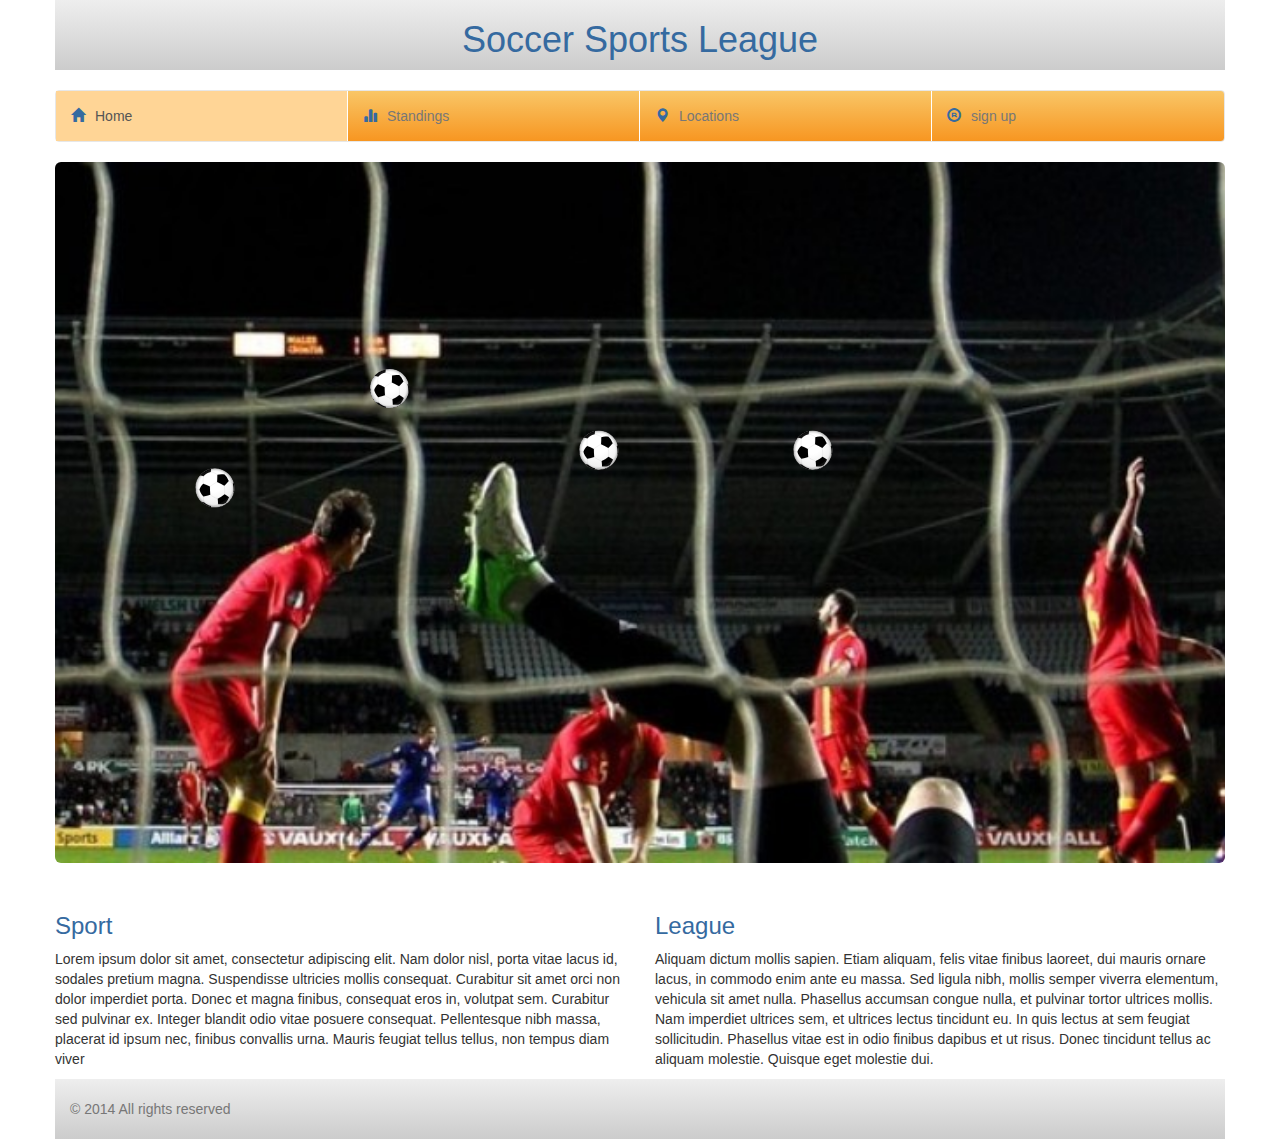
==== commit ffb40f49: "Finalized project" ====
--- a/index.html
+++ b/index.html
@@ -14,7 +14,7 @@
 
 <body>
 
-    <div class="container">
+    <div class="container custom-padding">
         <header>
             <div class="container">
                 <h1>Soccer Sports League</h1>
--- a/css/main.css
+++ b/css/main.css
@@ -1,4 +1,4 @@
-header, footer {
+header, footer .container {
   background: #eeeeee;
   background: -moz-linear-gradient(top, #eeeeee 0%, #cccccc 100%);
   background: -webkit-gradient(linear, left top, left bottom, color-stop(0%, #eeeeee), color-stop(100%, #cccccc));
@@ -11,6 +11,10 @@
 .footer .text-muted {
   margin: 20px 0; }
 
+.footer {
+  padding-left: 15px;
+  padding-right: 15px; }
+
 html {
   position: relative;
   min-height: 100%; }
@@ -24,8 +28,7 @@
   bottom: 0;
   width: 100%;
   /* Set the fixed height of the footer here */
-  height: 60px;
-  background-color: #f5f5f5; }
+  height: 60px; }
 
 .top-buffer {
   margin-top: 20px; }
@@ -33,6 +36,14 @@
 .no-padding {
   padding-left: 0;
   padding-right: 0; }
+
+.custom-padding {
+  padding-left: 15px;
+  padding-right: 15px; }
+  @media screen and (min-width: 768px) {
+    .custom-padding {
+      padding-left: 0;
+      padding-right: 0; } }
 
 /************************** Navigation Bar Styling ****************/
 .navbar-default {
@@ -84,11 +95,20 @@
 
 /************************** Image styling ************************/
 .jumbotron {
-  background-image: url("../img/soccer-field.jpg");
+  background-image: url("../img/screen-xs-img.jpg");
   background-repeat: no-repeat;
   background-position: top left;
   background-size: cover;
-  height: 75vh; }
+  min-height: 400px; }
+  @media screen and (min-width: 768px) {
+    .jumbotron {
+      background-image: url("../img/screen-sm-img.jpg"); } }
+  @media screen and (min-width: 992px) {
+    .jumbotron {
+      background-image: url("../img/screen-md-img.jpg"); } }
+  @media screen and (min-width: 1200px) {
+    .jumbotron {
+      background-image: url("../img/screen-lg-img.jpg"); } }
 
 .glyphicon {
   color: #356aa0;
@@ -137,17 +157,36 @@
   color: orange; }
 
 button[type="submit"] {
-  width: 40%; }
-
-/********************** Media Queries *******************/
-/* Extra small devices (phones, less than 768px) */
-/* No media query since this is the default in Bootstrap */
-/* Small devices (tablets, 768px and up) */
+  width: 100%;
+  margin-bottom: 20px; }
+  @media screen and (min-width: 768px) {
+    button[type="submit"] {
+      width: 65%;
+      margin-left: 250px; } }
+  @media screen and (min-width: 992px) {
+    button[type="submit"] {
+      width: 65%;
+      margin-left: 244px; } }
+  @media screen and (min-width: 1200px) {
+    button[type="submit"] {
+      width: 30%;
+      margin-top: 60px;
+      margin-left: 139px; } }
+
+.form-inline .form-control {
+  width: 100%; }
+
+/* Force form groups to align properly.*/
 @media (min-width: 768px) {
-  /* Force form groups to align properly.*/
   .form-inline .form-group {
     display: block;
     margin-top: 15px; } }
+@media (min-width: 1200px) {
+  .form-inline .form-group {
+    display: inline-block;
+    width: 50%; } }
+
+/********************** Media Queries *******************/
 /* Medium devices (desktops, 992px and up) */
 @media (min-width: 992px) {
   /* remove top buffer that was added to form column for screen-sm-min */
@@ -161,10 +200,6 @@
     .glyphicon.glyphicon-question-sign:hover #security-code-img {
       width: 50%;
       display: inline-block;
-      opacity: 1; }
-
-  .form-inline .form-group {
-    display: inline-block;
-    width: 50%; } }
+      opacity: 1; } }
 
 /*# sourceMappingURL=main.css.map */
